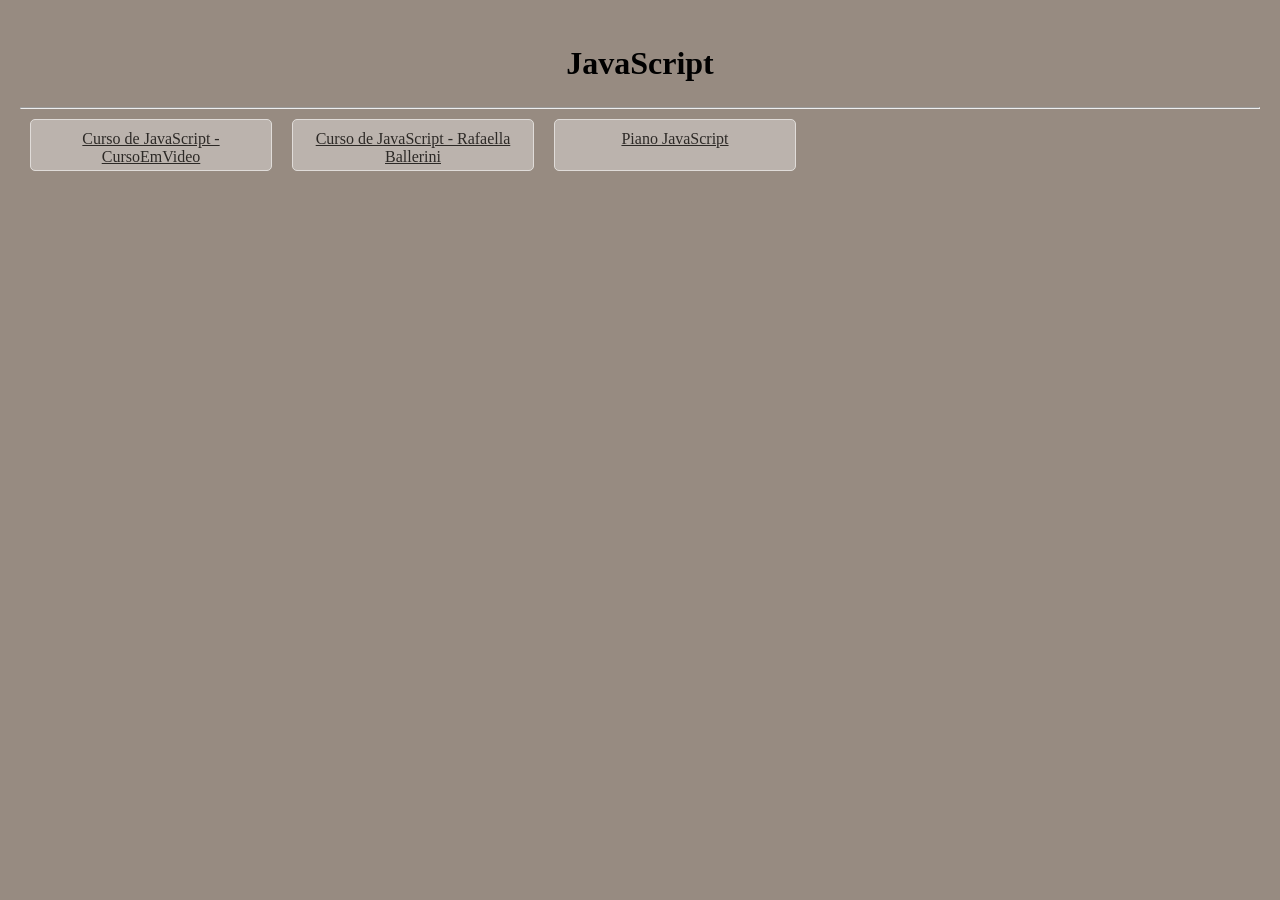
==== index.html @ 3e7580a4 "Update index.html" ====
<!DOCTYPE html>
<html lang="pt-br">
<head>
    <meta charset="UTF-8">
    <meta name="viewport" content="width=device-width, initial-scale=1.0">
    <title>JavaScript</title>
    <link rel="stylesheet" href="style.css">
</head>
<body>
    <header>
        <h1>JavaScript</h1><hr>
        <a 
            href="https://github.com/HumbertoEliaSoares01/JavaScript/settings/pages"
            target="_blank"
            title="Repositório JavaScript GitHub">
            <img
                class="logo"
                src="Rafaella Ballerini/logo GitHub.jpeg" alt="">
        </a>

    </header>
    <ul>
        <li>
            <a 
                target="_blank"
                class="botao"
                href="JavaScript-CursoEmVideo/index.html">
                Curso de JavaScript - CursoEmVideo
            </a>
        </li>
        <li>
            <a 
                target="_blank"
                class="botao"
                href="Rafaella Ballerini/index.html">
                Curso de JavaScript - Rafaella Ballerini
            </a>
        </li>
            <a 
                target="_blank"
                href="Piano/index.html"
                class="botao">
                Piano JavaScript
            </a>
    </ul>
</body>
</html>
---- style.css ----
*{
    margin: 0px;
    padding: 0px;
}
body{
    margin: 10px;
    padding: 10px;
    background-color: #978b81;
}
header{
    text-align: center;
}
header h1{
    padding: 2%;
}
ul{
    list-style: none;
    display: flex;
    flex-direction: row;
    flex-wrap: wrap;
    align-content: center;
    
}
.botao{
    color: #000;
    padding: 50px;
    height: 30px;
    padding: 10px 20px;
    text-align: center;
    background-color: rgba(255, 255, 255, 0.5);
    width: 200px;
    border: 0.01px solid #fff;
    border-radius: 5px;
    display: inline-block; float: left;
    margin: 10px;
    opacity: .7;
}
.botao:hover{
    box-shadow: 0px 0px 40px #fff
}
.mdn{
    color: #fff;
    padding: 50px;
    height: 30px;
    padding: 10px 20px;
    text-align: center;
    background-color: rgba(62, 62, 224, 0.5);
    width: 200px;
    border: 0.01px solid #fff;
    border-radius: 5px;
    display: inline-block; float: left;
    margin: 10px;
    opacity: .7;
}
.mdn:hover{
    box-shadow: 0px 0px 40px #fff
}
.w3c{
    color: #fff;
    padding: 50px;
    height: 30px;
    padding: 10px 20px;
    text-align: center;
    background-color: #059862;
    width: 200px;
    border: 0.01px solid #fff;
    border-radius: 5px;
    display: inline-block; float: left;
    margin: 10px;
    opacity: .7;
}
.w3c:hover{
    box-shadow: 0px 0px 40px #fff
}
.logo{
    position: absolute;
    width: 5%;
    top: 5%;
    left: 5%;
    border-radius: 50%;
}
.gitHub{
    position: absolute;
    width: 5%;
    top: 5%;
    left: 15%;
    border-radius: 50%;
}
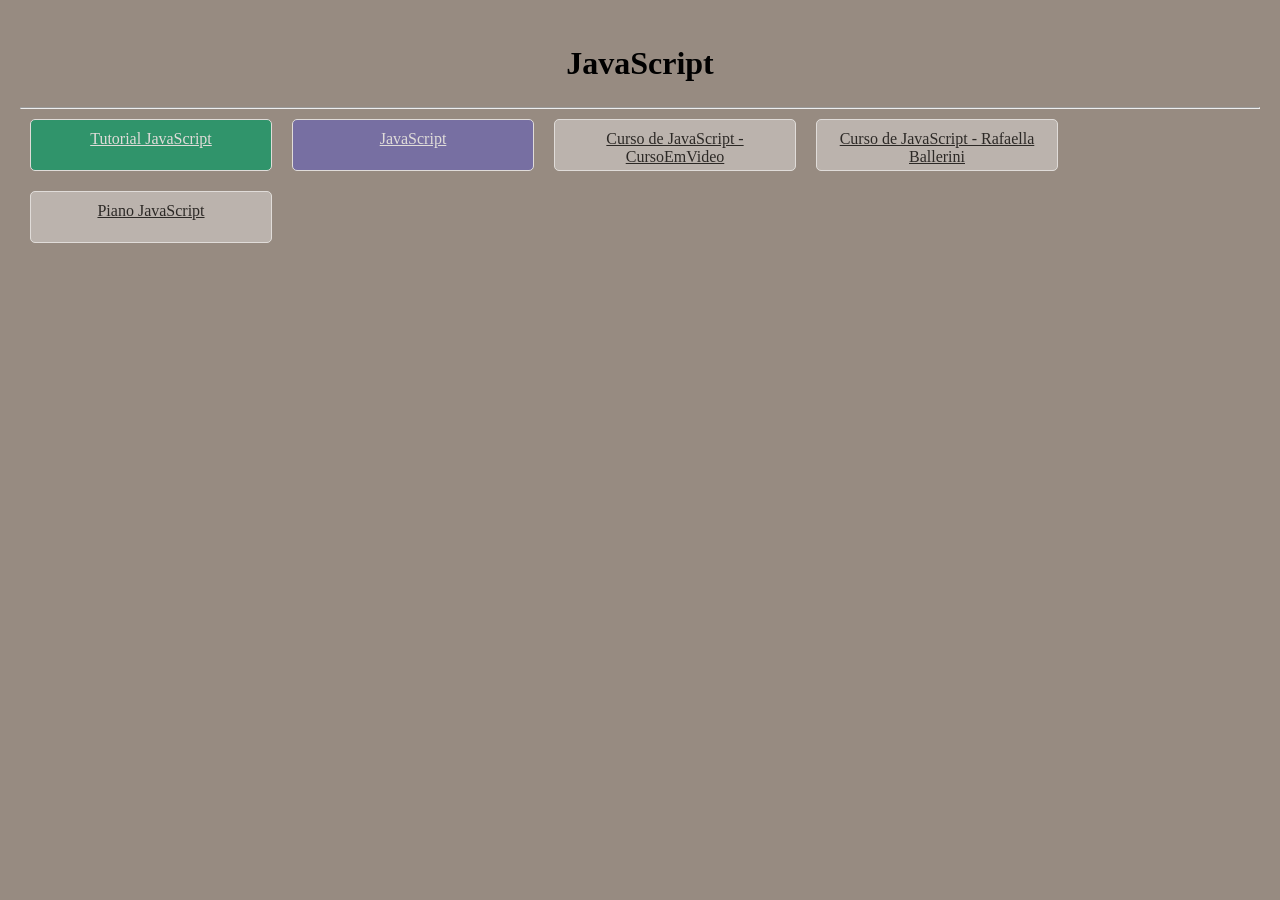
==== commit cf4775ea: "Update index.html" ====
--- a/index.html
+++ b/index.html
@@ -8,23 +8,38 @@
 </head>
 <body>
     <header>
-        <h1>JavaScript</h1><hr>
+        <h1>JavaScript</h1>
         <a 
-            href="https://github.com/HumbertoEliaSoares01/JavaScript/settings/pages"
+            href="https://github.com/HumbertoEliaSoares01/JavaScript"
             target="_blank"
             title="Repositório JavaScript GitHub">
             <img
                 class="logo"
                 src="Rafaella Ballerini/logo GitHub.jpeg" alt="">
         </a>
-
+        <hr>
     </header>
     <ul>
         <li>
             <a 
+                href="https://www.w3schools.com/js/default.asp"
+                class="w3c"
+                target="_blank"
+                title="referência w3schools">
+                Tutorial JavaScript
+            </a>
+            <a 
+                href="https://developer.mozilla.org/pt-BR/docs/conflicting/Learn_web_development/Core/Scripting_785964b4c0711553d2bf3130baef052c6d78a03b4ce249eeb9d1ce2be1e3c308"
+                target="_blank"
+                class="mdn"
+                title="referência mdn">
+                JavaScript
+            </a>
+            <a 
                 target="_blank"
                 class="botao"
-                href="JavaScript-CursoEmVideo/index.html">
+                title="Cursode JavaScript Curso em Vídeo"
+                href="https://humbertoeliasoares01.github.io/JavaScript-CursoEmVideo/">
                 Curso de JavaScript - CursoEmVideo
             </a>
         </li>
@@ -32,14 +47,16 @@
             <a 
                 target="_blank"
                 class="botao"
-                href="Rafaella Ballerini/index.html">
+                title="Curso de JavaScript Rafaella Ballerini"
+                href="https://humbertoeliasoares01.github.io/Rafaella-Ballerini/Curso%20de%20JavaScript/index.html">
                 Curso de JavaScript - Rafaella Ballerini
             </a>
         </li>
             <a 
                 target="_blank"
-                href="Piano/index.html"
-                class="botao">
+                href="https://humbertoeliasoares01.github.io/Piano/"
+                class="botao"
+                title="Piano Java1script">
                 Piano JavaScript
             </a>
     </ul>
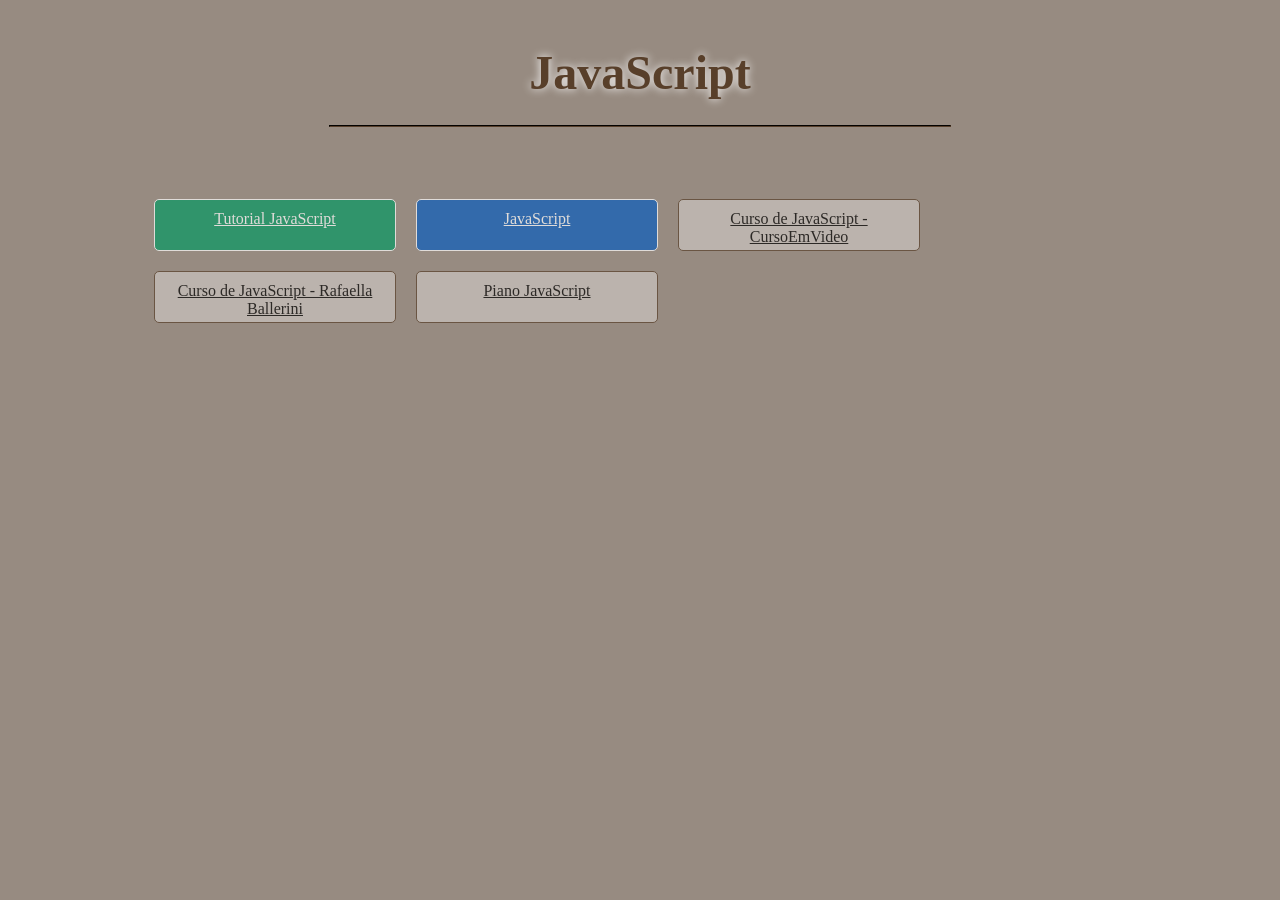
==== commit 94ebb157: "favicon" ====
--- a/index.html
+++ b/index.html
@@ -5,6 +5,8 @@
     <meta name="viewport" content="width=device-width, initial-scale=1.0">
     <title>JavaScript</title>
     <link rel="stylesheet" href="style.css">
+    <link rel="shortcut icon" href="favicon.ico" type="image/x-icon">
+
 </head>
 <body>
     <header>
--- a/style.css
+++ b/style.css
@@ -12,6 +12,10 @@
 }
 header h1{
     padding: 2%;
+    font-size: 3em;
+    color: #583f2a;
+    text-shadow: 0px 0px 10px #fff;
+    border-radius: 10px;
 }
 ul{
     list-style: none;
@@ -19,7 +23,12 @@
     flex-direction: row;
     flex-wrap: wrap;
     align-content: center;
-    
+    margin: 5% 10%;    
+}
+hr{
+    width: 50%;
+    margin: auto;
+    border-color: #583f2a;
 }
 .botao{
     color: #000;
@@ -29,7 +38,7 @@
     text-align: center;
     background-color: rgba(255, 255, 255, 0.5);
     width: 200px;
-    border: 0.01px solid #fff;
+    border: 0.01px solid #583f2a;
     border-radius: 5px;
     display: inline-block; float: left;
     margin: 10px;
@@ -44,7 +53,7 @@
     height: 30px;
     padding: 10px 20px;
     text-align: center;
-    background-color: rgba(62, 62, 224, 0.5);
+    background-color: #0A5DBD;
     width: 200px;
     border: 0.01px solid #fff;
     border-radius: 5px;
@@ -79,6 +88,9 @@
     left: 5%;
     border-radius: 50%;
 }
+.logo:hover{
+    box-shadow: 0px 0px 20px #fff;
+}
 .gitHub{
     position: absolute;
     width: 5%;
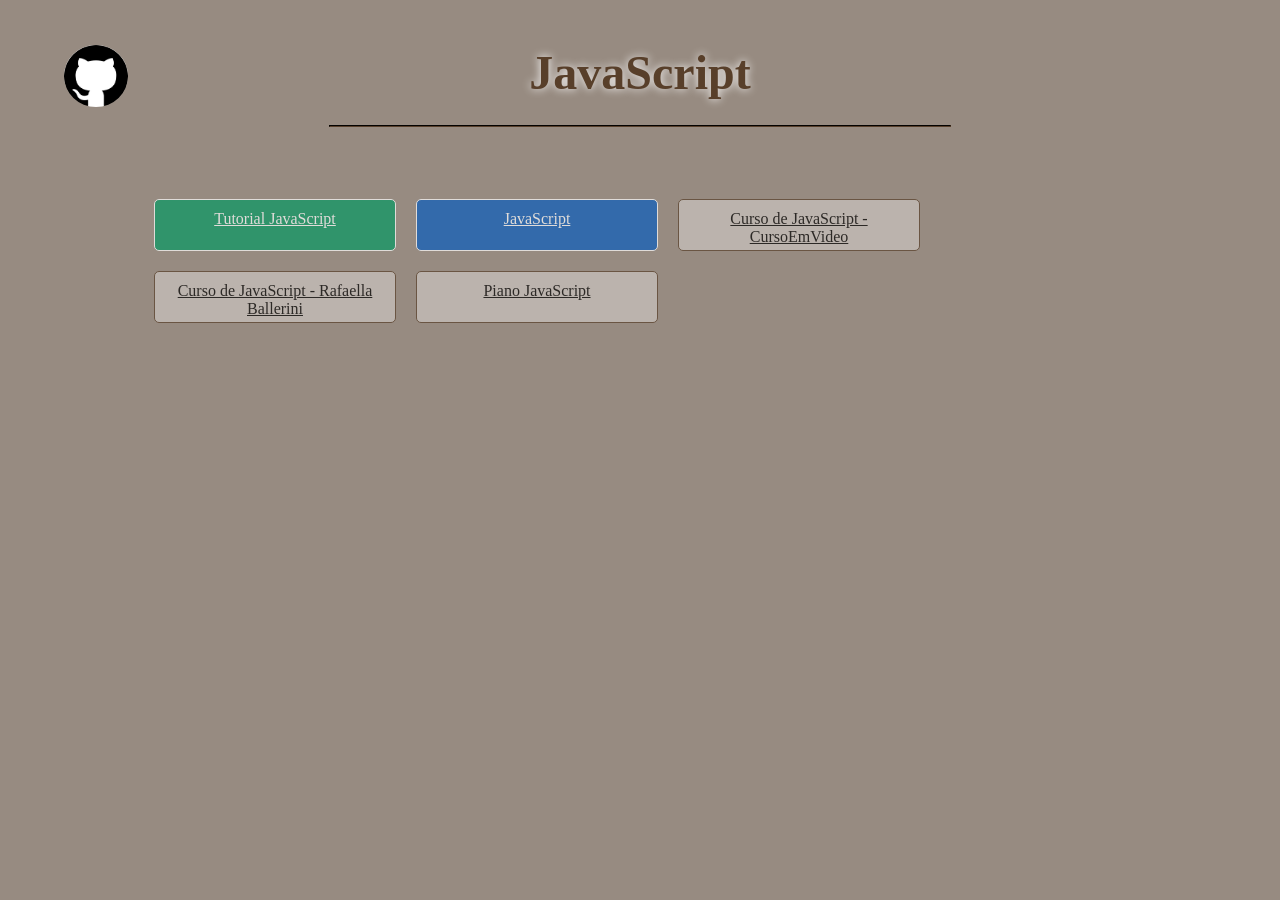
==== commit 08c6466e: "Update index.html" ====
--- a/index.html
+++ b/index.html
@@ -10,14 +10,20 @@
 </head>
 <body>
     <header>
-        <h1>JavaScript</h1>
+        <h1>JavaScript
+            <!-- 
+                <span>
+                    <img src="JavaScript.jpeg"alt=""> 
+                </span>
+            -->
+        </h1>
         <a 
             href="https://github.com/HumbertoEliaSoares01/JavaScript"
             target="_blank"
             title="Repositório JavaScript GitHub">
             <img
                 class="logo"
-                src="Rafaella Ballerini/logo GitHub.jpeg" alt="">
+                src="logo GitHub.jpeg" alt="">
         </a>
         <hr>
     </header>
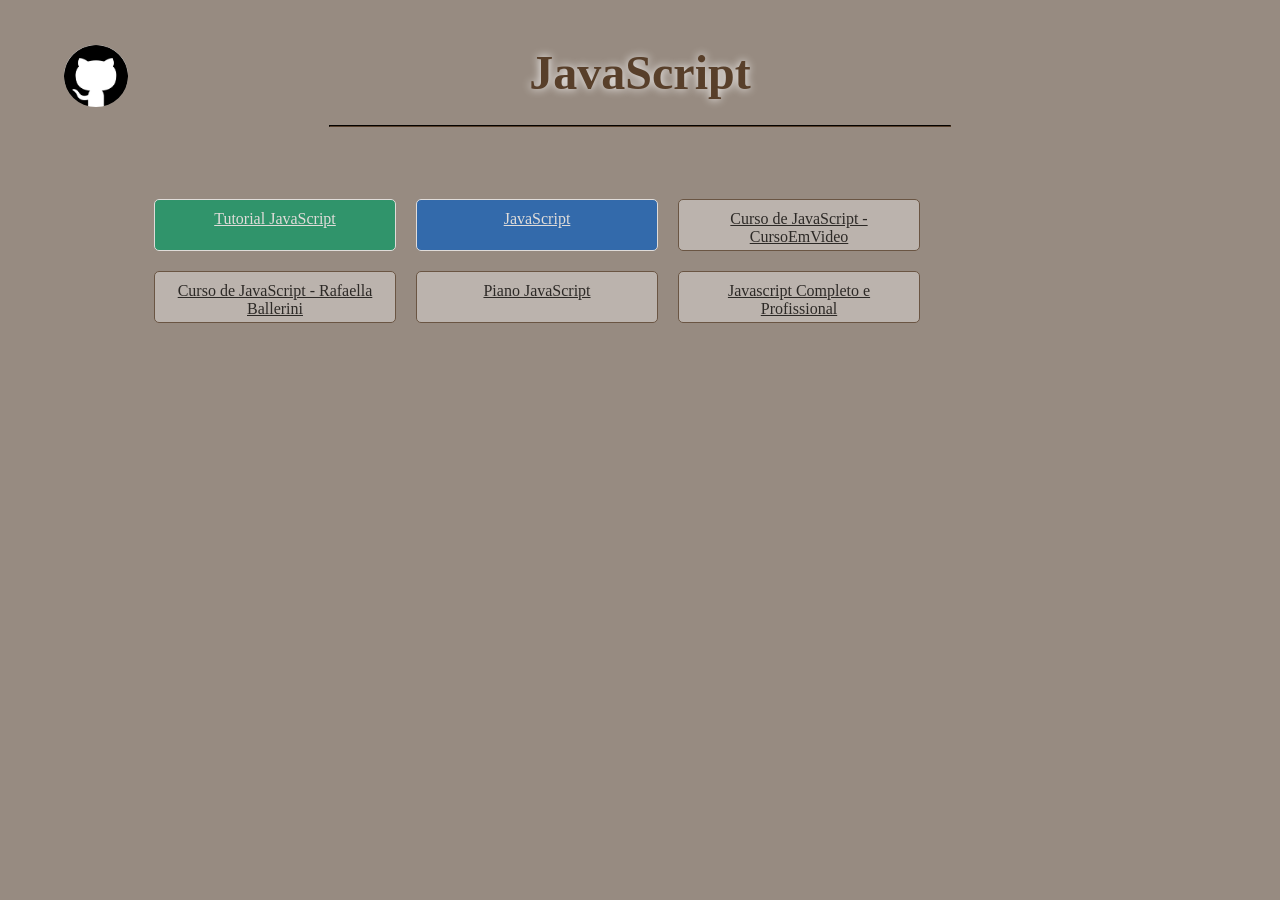
==== commit f0fb446c: "Update index.html" ====
--- a/index.html
+++ b/index.html
@@ -60,6 +60,7 @@
                 Curso de JavaScript - Rafaella Ballerini
             </a>
         </li>
+        <li>
             <a 
                 target="_blank"
                 href="https://humbertoeliasoares01.github.io/Piano/"
@@ -67,6 +68,16 @@
                 title="Piano Java1script">
                 Piano JavaScript
             </a>
+        </li>
+        <li>
+            <a 
+                href="https://www.youtube.com/playlist?list=PLx4x_zx8csUg_AxxbVWHEyAJ6cBdsYc0T"
+                target="_blank"
+                class="botao"
+                title="CFB cursos - Javascript Completo e Profissional">
+                Javascript Completo e Profissional
+            </a>
+        </li>
     </ul>
 </body>
 </html>
--- a/style.css
+++ b/style.css
@@ -98,3 +98,9 @@
     left: 15%;
     border-radius: 50%;
 }
+span img{
+    width: 3%;
+    border-radius: 50%;
+    margin-left: 20px;
+    box-shadow: 0px 0px 20px #fff;
+}
